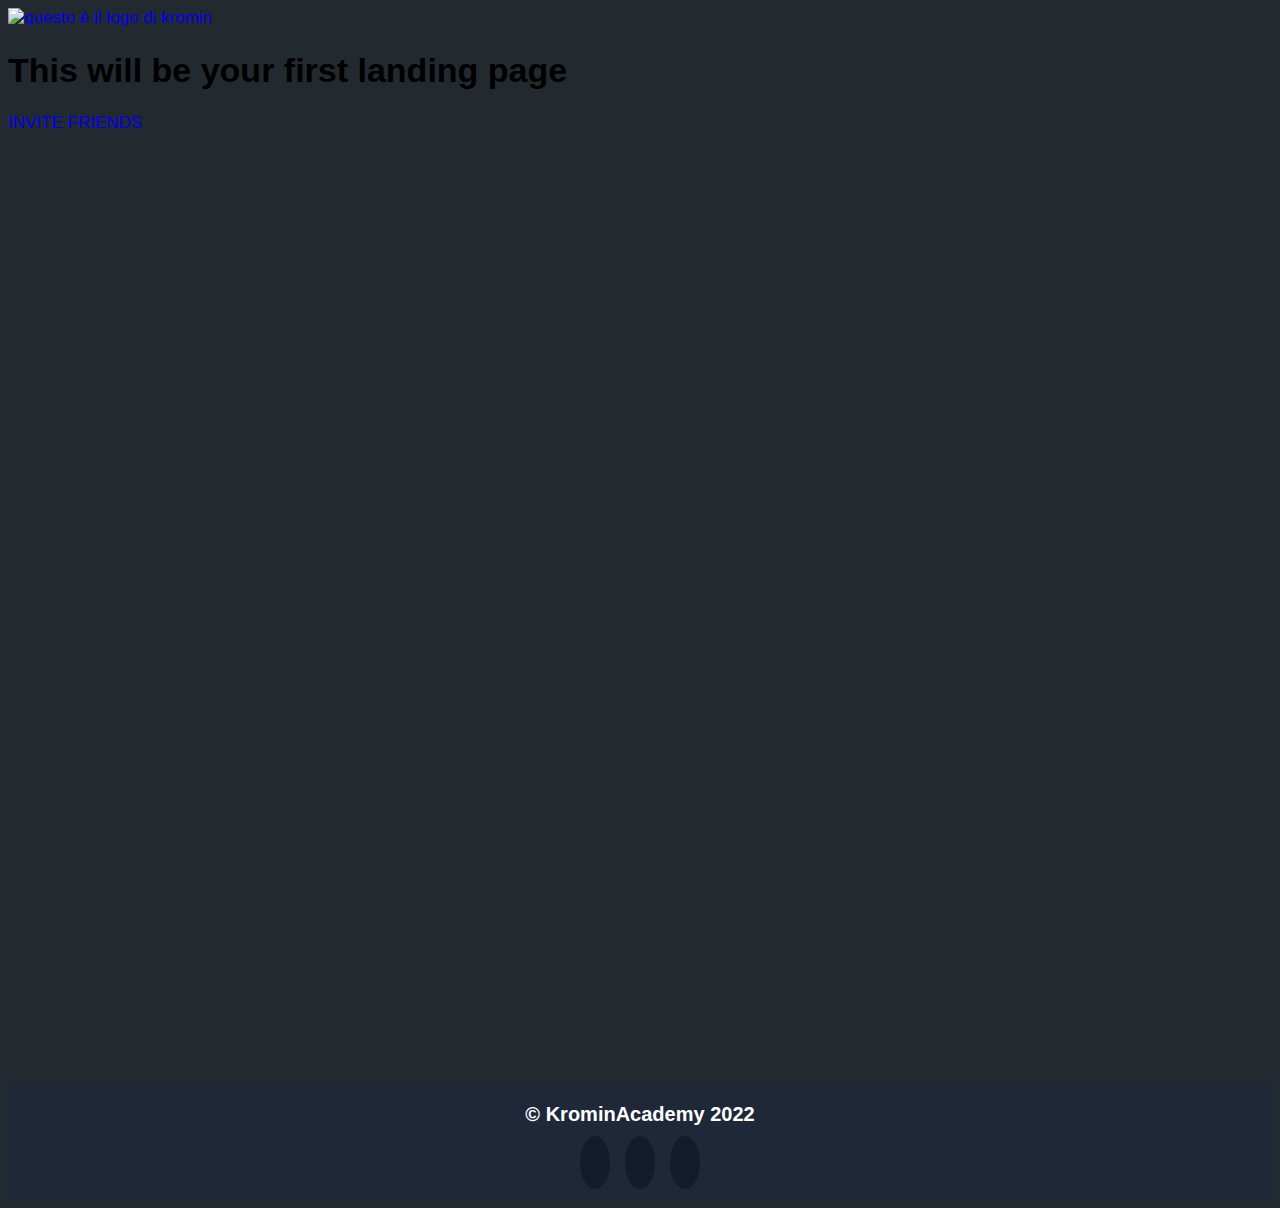
==== galleria.html @ 8e4016f9 "Add files via upload" ====
<!DOCTYPE html>
<html lang="en">
<head>
    <meta charset="UTF-8">
    <meta http-equiv="X-UA-Compatible" content="IE=edge">
    <meta name="viewport" content="width=device-width, initial-scale=1.0">
    <link rel="stylesheet" href="assets/css/stylesheet.css">
    <script src="https://kit.fontawesome.com/87c27cdb5f.js" crossorigin="anonymous"></script>
    <title>GALLERIA</title>
</head>
<body id="iscriviti-ora"><!-- Ancora per poter visualizzare il form di registrazione -->
    <!-- IL MIO HEADER -->
    <header id="header_gallery">
        <a href="index.html" class="box-logo contenitore-header">
            <img src="assets/images/logo-kromin.svg" alt="questo è il logo di kromin">
        </a>
        <div class="titolo-pagina contenitore-header">
            <h1>This will be your first landing page</h1>
        </div>
        <nav class="bottone-invita contenitore-header">
            <a href="galleria.html">INVITE FRIENDS</a>
        </nav>
</header>
<main clasS="griglia">
    <section class="sezione" id="sezione_1">
            <div class="galleria">
                <div class="item-galleria"></div>
                <div class="item-galleria"></div>
                <div class="item-galleria"></div>
                <div class="item-galleria"></div>
                <div class="item-galleria"></div>
                <div class="item-galleria"></div>
                <div class="item-galleria"></div>
                <div class="item-galleria"></div>
                <div class="item-galleria"></div>
                <div class="item-galleria"></div>
                <div class="item-galleria"></div>
                <div class="item-galleria"></div>
                <div class="item-galleria"></div>

                
            </div>
        </section>
</main>
<footer id="footer_gallery">
    <div class="icone-social">
        <h3>© KrominAcademy 2022</h3>
        <ul>
            <li id="fb"><a href="https://www.facebook.com/wearekromin" target="_blank"><i class="fa-brands fa-facebook"></i></a></li>
            <li id="twitter"><a href="https://www.facebook.com/wearekromin" target="_blank"><i class="fa-brands fa-twitter"></i></a></li>
            <li id="instagram"><a href="https://www.facebook.com/wearekromin" target="_blank"><i class="fa-brands fa-instagram"></i></a></li>
        </ul>
    </div>
</footer>
</body>
</html>
---- assets/css/stylesheet.css ----
@import url(normalize.css);
@import url(header.css);
@import url(footer.css);
@import url(gallery.css);

/*** IMPOSTAZIONI GENERALE ***/
html{
    font-size:  62.5%; /*IMPOSTA LA SIZE DI TUTTI I FONT A 10PX*/
}

a {
    text-decoration: none;
}

body{
background-color: #22292F;
font-family: 'Open Sans', sans-serif;
font-size:1.7rem;
}

main{
    min-height: calc(100vh - 100px);
    padding-top:150px;
}
/*** HOMEPAGE - INDEX.HTML ***/

#zona_principale{
    margin:0 auto;
    width:90%;
    padding-top:50px;
    display:block;

}
.titolo-verde h1{
    color:#00FF90;
    font-size: 4rem;
    text-align:center;
    text-transform: uppercase;
}
.sottotitolo{
    color:white;
    font-size:3rem;
    text-align: center;
}
/*** FORM CSS ***/
.main-form{
    text-align: center;
    align-items: flex-start;
    display: flex;
    justify-content: center;
    background-color: #1f2839;
    padding-bottom:10px;
}
.mainf-form form{
    width:90%;
    background-color: #0C1822;
    box-sizing: border-box;
    padding:10px;
}

fieldset{
 border:none;
}

.main-form label{
    font-size:1.7rem;
    color:white;
}

.form-button{
    font-size: 1.8rem;
    color:#1f2839;
    padding:15px 60px;
    background-color: #00FF90;
}

/*** ZONA SECONDARIA ***/
#zona_secondaria{
    display: grid;
    grid-template-columns: 1fr 1fr 1fr;
    grid-template-rows: 1fr 1fr;
    background-color:#593DD5;
    width:100%;
    padding-bottom:20px;
}
.titolo-secondario{
    color:white;
    display: flex;
    justify-content:center ;
    align-items: center;
    text-align: center;
    font-size:20px;
    grid-column-start: 1;
    grid-column-end: 4;
}
.item{
    display: inline-block;
    text-align: center;
    background-color:#1f2839;
    box-sizing: border-box;
    margin:20px;
    justify-content: center;
}
.item:hover{
    box-shadow: 0 0 50px white;
}
.numero{
    color:white;
    font-size:4rem;
}
.sub-title-item{
    text-transform: uppercase;
    color:#00FF90;
    font-size:1.7rem;
}
/*** ZONA TERZIARIA ***/
#zona_terziaria{
    box-sizing: border-box;
    position: -webkit-sticky;
    position: sticky;
    bottom: 0;
    position:sticky;
    height:50px;
    background-color:#00FF90;
    width:100%;
    text-align: center;
}
.titolo-blu{
    font-size:1rem;
    margin:0;
    padding:0;
}
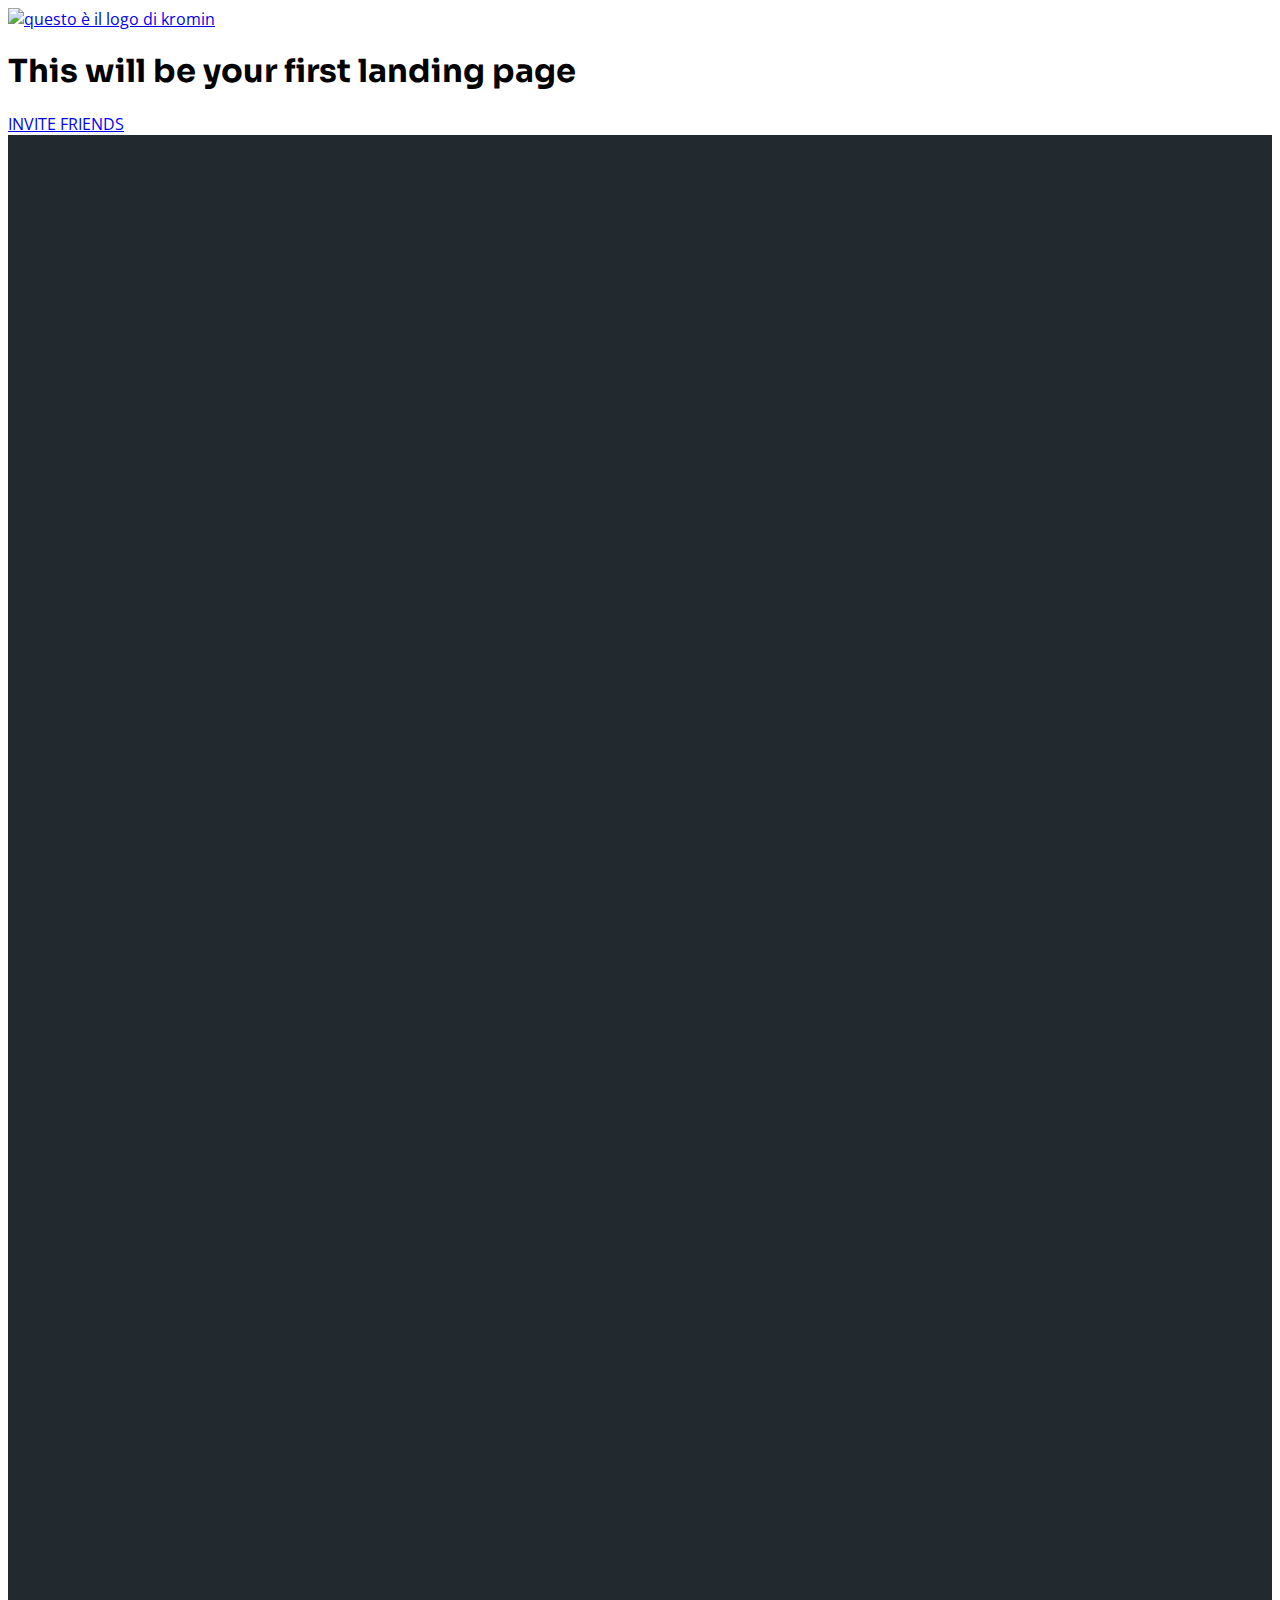
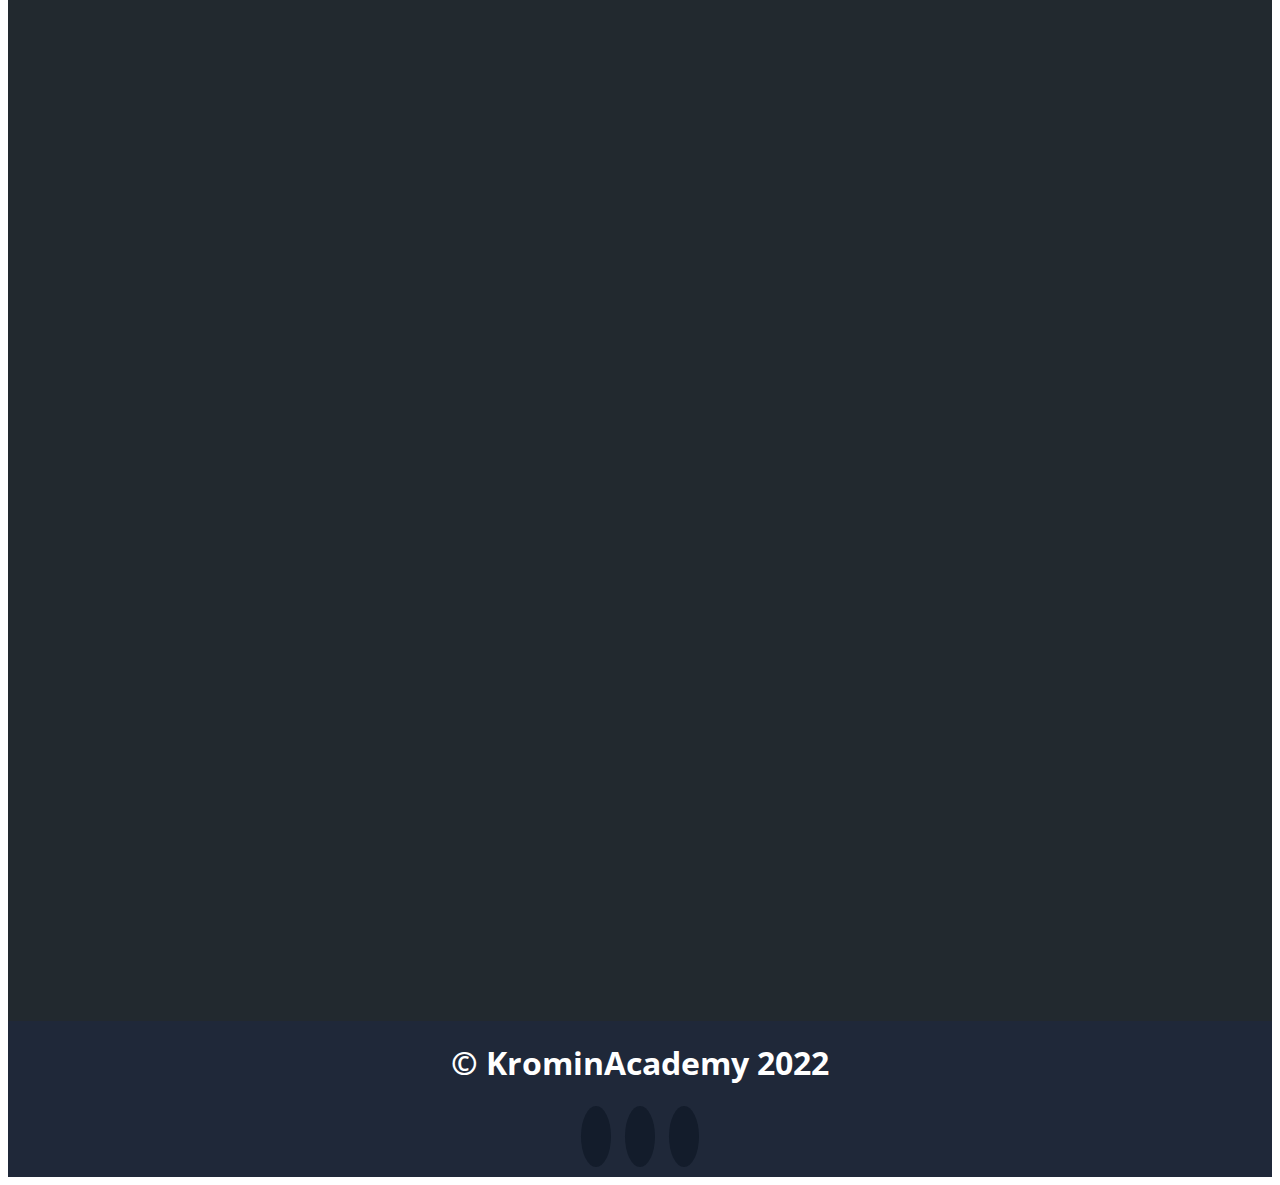
==== commit 12e5c1c4: "Update galleria.html" ====
--- a/galleria.html
+++ b/galleria.html
@@ -5,6 +5,9 @@
     <meta http-equiv="X-UA-Compatible" content="IE=edge">
     <meta name="viewport" content="width=device-width, initial-scale=1.0">
     <link rel="stylesheet" href="assets/css/stylesheet.css">
+    <!-- Favicon -->
+    <link rel="icon" type="image/x-icon" href="https://krominacademy.it/wp-content/uploads/2022/04/Favicon-1-64x64.png">
+    <!-- Icone prese da Fontawesome -->
     <script src="https://kit.fontawesome.com/87c27cdb5f.js" crossorigin="anonymous"></script>
     <title>GALLERIA</title>
 </head>
@@ -53,4 +56,4 @@
     </div>
 </footer>
 </body>
-</html>+</html>
--- a/assets/css/stylesheet.css
+++ b/assets/css/stylesheet.css
@@ -1,132 +1,183 @@
-@import url(normalize.css);
-@import url(header.css);
-@import url(footer.css);
-@import url(gallery.css);
-
-/*** IMPOSTAZIONI GENERALE ***/
-html{
-    font-size:  62.5%; /*IMPOSTA LA SIZE DI TUTTI I FONT A 10PX*/
-}
-
-a {
-    text-decoration: none;
-}
-
-body{
-background-color: #22292F;
-font-family: 'Open Sans', sans-serif;
-font-size:1.7rem;
-}
-
-main{
-    min-height: calc(100vh - 100px);
-    padding-top:150px;
-}
-/*** HOMEPAGE - INDEX.HTML ***/
-
-#zona_principale{
-    margin:0 auto;
-    width:90%;
-    padding-top:50px;
-    display:block;
-
-}
-.titolo-verde h1{
-    color:#00FF90;
-    font-size: 4rem;
-    text-align:center;
-    text-transform: uppercase;
-}
-.sottotitolo{
-    color:white;
-    font-size:3rem;
-    text-align: center;
-}
-/*** FORM CSS ***/
-.main-form{
-    text-align: center;
-    align-items: flex-start;
-    display: flex;
-    justify-content: center;
-    background-color: #1f2839;
-    padding-bottom:10px;
-}
-.mainf-form form{
-    width:90%;
-    background-color: #0C1822;
-    box-sizing: border-box;
-    padding:10px;
-}
-
-fieldset{
- border:none;
-}
-
-.main-form label{
-    font-size:1.7rem;
-    color:white;
-}
-
-.form-button{
-    font-size: 1.8rem;
-    color:#1f2839;
-    padding:15px 60px;
-    background-color: #00FF90;
-}
-
-/*** ZONA SECONDARIA ***/
-#zona_secondaria{
-    display: grid;
-    grid-template-columns: 1fr 1fr 1fr;
-    grid-template-rows: 1fr 1fr;
-    background-color:#593DD5;
-    width:100%;
-    padding-bottom:20px;
-}
-.titolo-secondario{
-    color:white;
-    display: flex;
-    justify-content:center ;
-    align-items: center;
-    text-align: center;
-    font-size:20px;
-    grid-column-start: 1;
-    grid-column-end: 4;
-}
-.item{
-    display: inline-block;
-    text-align: center;
-    background-color:#1f2839;
-    box-sizing: border-box;
-    margin:20px;
-    justify-content: center;
-}
-.item:hover{
-    box-shadow: 0 0 50px white;
-}
-.numero{
-    color:white;
-    font-size:4rem;
-}
-.sub-title-item{
-    text-transform: uppercase;
-    color:#00FF90;
-    font-size:1.7rem;
-}
-/*** ZONA TERZIARIA ***/
-#zona_terziaria{
-    box-sizing: border-box;
-    position: -webkit-sticky;
-    position: sticky;
-    bottom: 0;
-    position:sticky;
-    height:50px;
-    background-color:#00FF90;
-    width:100%;
-    text-align: center;
-}
-.titolo-blu{
-    font-size:1rem;
-    margin:0;
-    padding:0;
-}+@import url(normalize.css);
+@import url('https://fonts.googleapis.com/css2?family=Open+Sans:ital,wght@0,400;0,600;1,400&family=Sora:wght@400;700&display=swap');
+@import url('header.css');
+@import url('footer.css');
+@import url('responsive.css');
+@import url('number.css');
+
+*{
+    font-family: 'Open Sans', sans-serif;
+    box-sizing: border-box;
+}
+
+h1{
+    font-family: 'Sora', sans-serif;
+}
+
+.griglia{
+    display: grid;
+    background-color: #22292F;
+    width: 100%;
+    grid-template-columns: 1fr 1fr 1fr 1fr 1fr 1fr 1fr 1fr 1fr 1fr 1fr 1fr;
+    grid-template-rows: 1fr;
+}
+    /*** SEZIONE CHE CONTIENE I TITOLI ED IL FORM***/
+    #sezione_1{
+        grid-column: 1/13;
+        margin:0 auto;
+        padding: 200px 0;
+        background-color:#22292F;
+        width:100%;
+        height: max-content;
+    }
+
+    .titolo-verde{
+        box-sizing: border-box;
+        text-align: center;
+        font-size:2rem;
+        color:#00FF90;
+    }
+    .label-titolo{
+        color:white;
+        font-size:1.3rem;
+        text-align: center;
+    }
+        /*** CSS - FORM ***/
+        .main-form{
+            width:80%;
+            margin:0 auto;
+            text-align: center;
+            background-color: #15172b;
+            padding:20px;
+        }
+        .label-titolo-2{
+            font-size: 2rem;
+            color:white;
+        }
+
+        form{
+            padding:20px;
+            display:flex;
+            width:100%;
+            justify-content: center;
+        }
+
+        fieldset{
+            border:none;
+        }
+
+        .input-text{
+            margin-bottom:20px;
+            padding:5px 20px;
+        }
+
+        .bottone-form{
+            background-color:#00FF90;
+            color:#15172b;
+            padding:7px 80px;
+            transition: .3s;
+            border:none;
+            cursor:pointer;
+        }
+        .bottone-form:hover{
+            background-color:#6642FF;
+            color:#00FF90;
+        }
+    
+    /*** SEZIONE 2 ***/
+    #sezione_2{
+        grid-column: 1/13;
+        margin:0 auto;
+        padding: 100px 0;
+        background-color:#6642FF;
+        width:100%;
+        box-sizing: border-box;
+        height: max-content;
+    }
+    .titolo-bianco{
+        color:white;
+        font-size:1.7rem;
+        text-align: center;
+    }
+    .contenitore-flex{
+        display: flex;
+        align-items: center;
+        justify-content: center;
+        gap:30px;
+    }
+    .item{
+        display: flexbox;
+        justify-content: center;
+        align-items: center;
+        box-sizing: border-box;
+        background-color:#15172b;
+        width:30%;
+        height:200px;
+        transition: .3s;
+    }
+    .item .numero{
+        text-align: center;
+        width:100%;
+        color:white;
+        font-size:3rem;
+    }
+    .item .sub-title-item{
+        color:#00FF90;
+        text-transform: uppercase;
+        width:100%;
+        font-size:1rem;
+        text-align: center;
+    }
+        /*** ANIMAZIONI***/
+        .item:hover{
+            box-shadow: 0 0 50px white;
+            transform: scale(1.1);
+        }
+    /*** SEZIONE STICKY ***/
+    #zona_terziaria{
+        box-sizing: border-box;
+        grid-column: 1/13;
+        position: -webkit-sticky;
+        position: sticky;
+        bottom: 0;
+        height:max-content;
+        background-color:#00FF90;
+        width:100%;
+        text-align: center;
+        transition: .3s;
+        cursor:pointer;
+        color:black;
+        text-decoration: none;
+    }
+    #zona_terziaria:hover{
+        background-color:#15172b;
+        color: #00FF90;
+    }
+    .titolo-blu{
+        display:flex;
+        text-align: center;
+        align-items: center;
+        justify-content: center;
+    }
+    .titolo-blu h3{
+        font-size:1rem;
+    }
+        /*** GALLERIA - PAGINA SECONDARIA ***/
+        .galleria{
+            box-sizing: border-box;
+            display:flex;
+            flex-wrap: wrap;
+            gap:32px;
+            margin:0 20px;
+            justify-content: center;
+            align-items: center;
+        }
+        .item-galleria{
+            background-image: url("https://encrypted-tbn0.gstatic.com/images?q=tbn:ANd9GcS3SyjSVQkeKfbyw-koy66PazAWtXM734vqePOrRK3JO0IHik3x_3oFI9wi-VjKijDf5sU&usqp=CAU");
+            background-repeat: no-repeat;
+            background-position: center;
+            background-size:100%;
+            width:30%;
+            padding-bottom:32%;
+            
+        }
